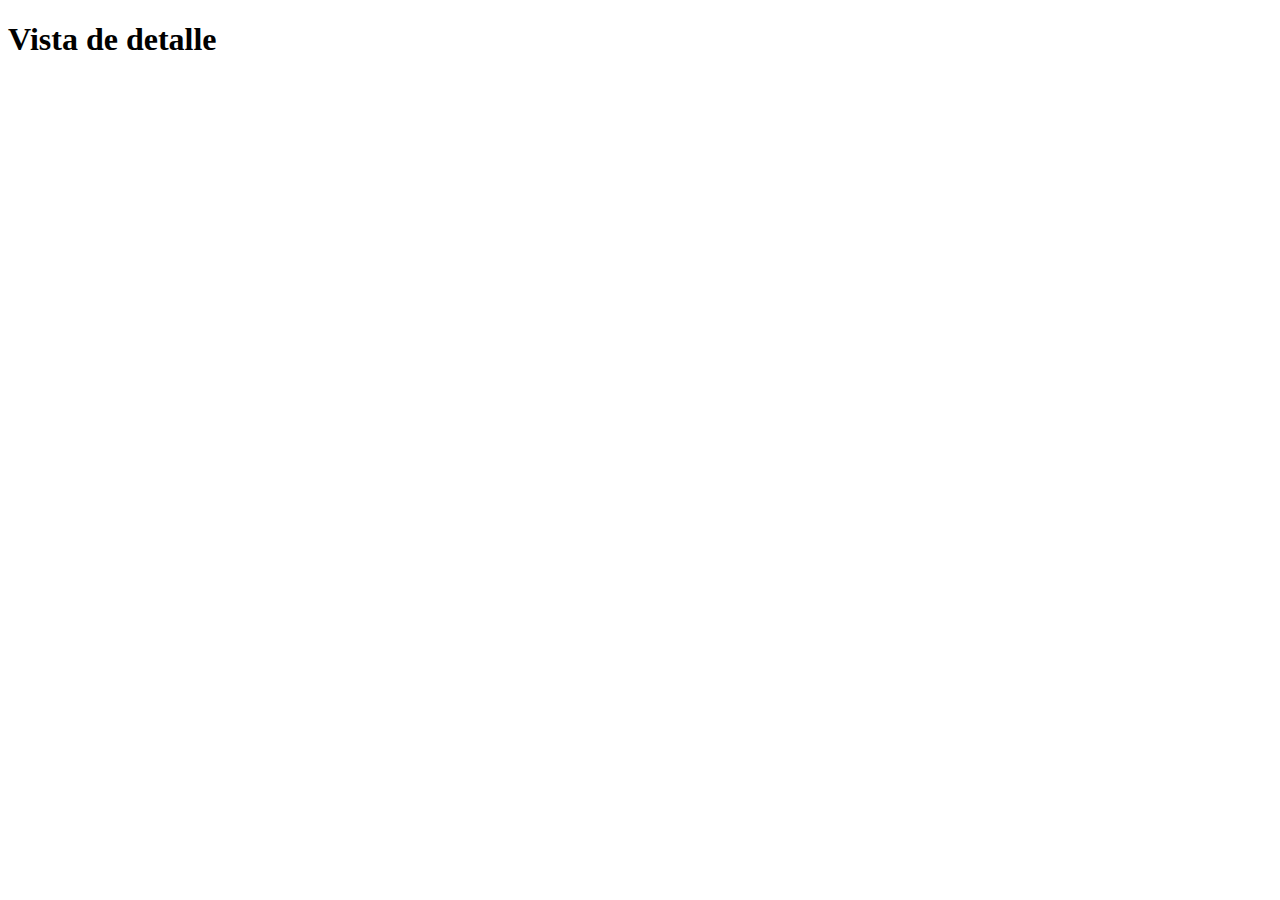
==== detailedView.html @ cd5e1717 "mistico" ====
<!DOCTYPE html>
<html lang="en">
<head>
    <meta charset="UTF-8">
    <meta http-equiv="X-UA-Compatible" content="IE=edge">
    <meta name="viewport" content="width=device-width, initial-scale=1.0">
    <title>Vista de Detalle</title>
    <link href="https://cdn.jsdelivr.net/npm/bootstrap@5.2.3/dist/css/bootstrap.min.css" rel="stylesheet" integrity="sha384-rbsA2VBKQhggwzxH7pPCaAqO46MgnOM80zW1RWuH61DGLwZJEdK2Kadq2F9CUG65" crossorigin="anonymous">
</head>
<body>
    <h1>Vista de detalle</h1>
    <div id="cardWrapper" class="container"></div>
    <script src="https://cdn.jsdelivr.net/npm/bootstrap@5.2.3/dist/js/bootstrap.bundle.min.js" integrity="sha384-kenU1KFdBIe4zVF0s0G1M5b4hcpxyD9F7jL+jjXkk+Q2h455rYXK/7HAuoJl+0I4" crossorigin="anonymous"></script>
    <script src="js/details.js"></script>
</body>
</html>
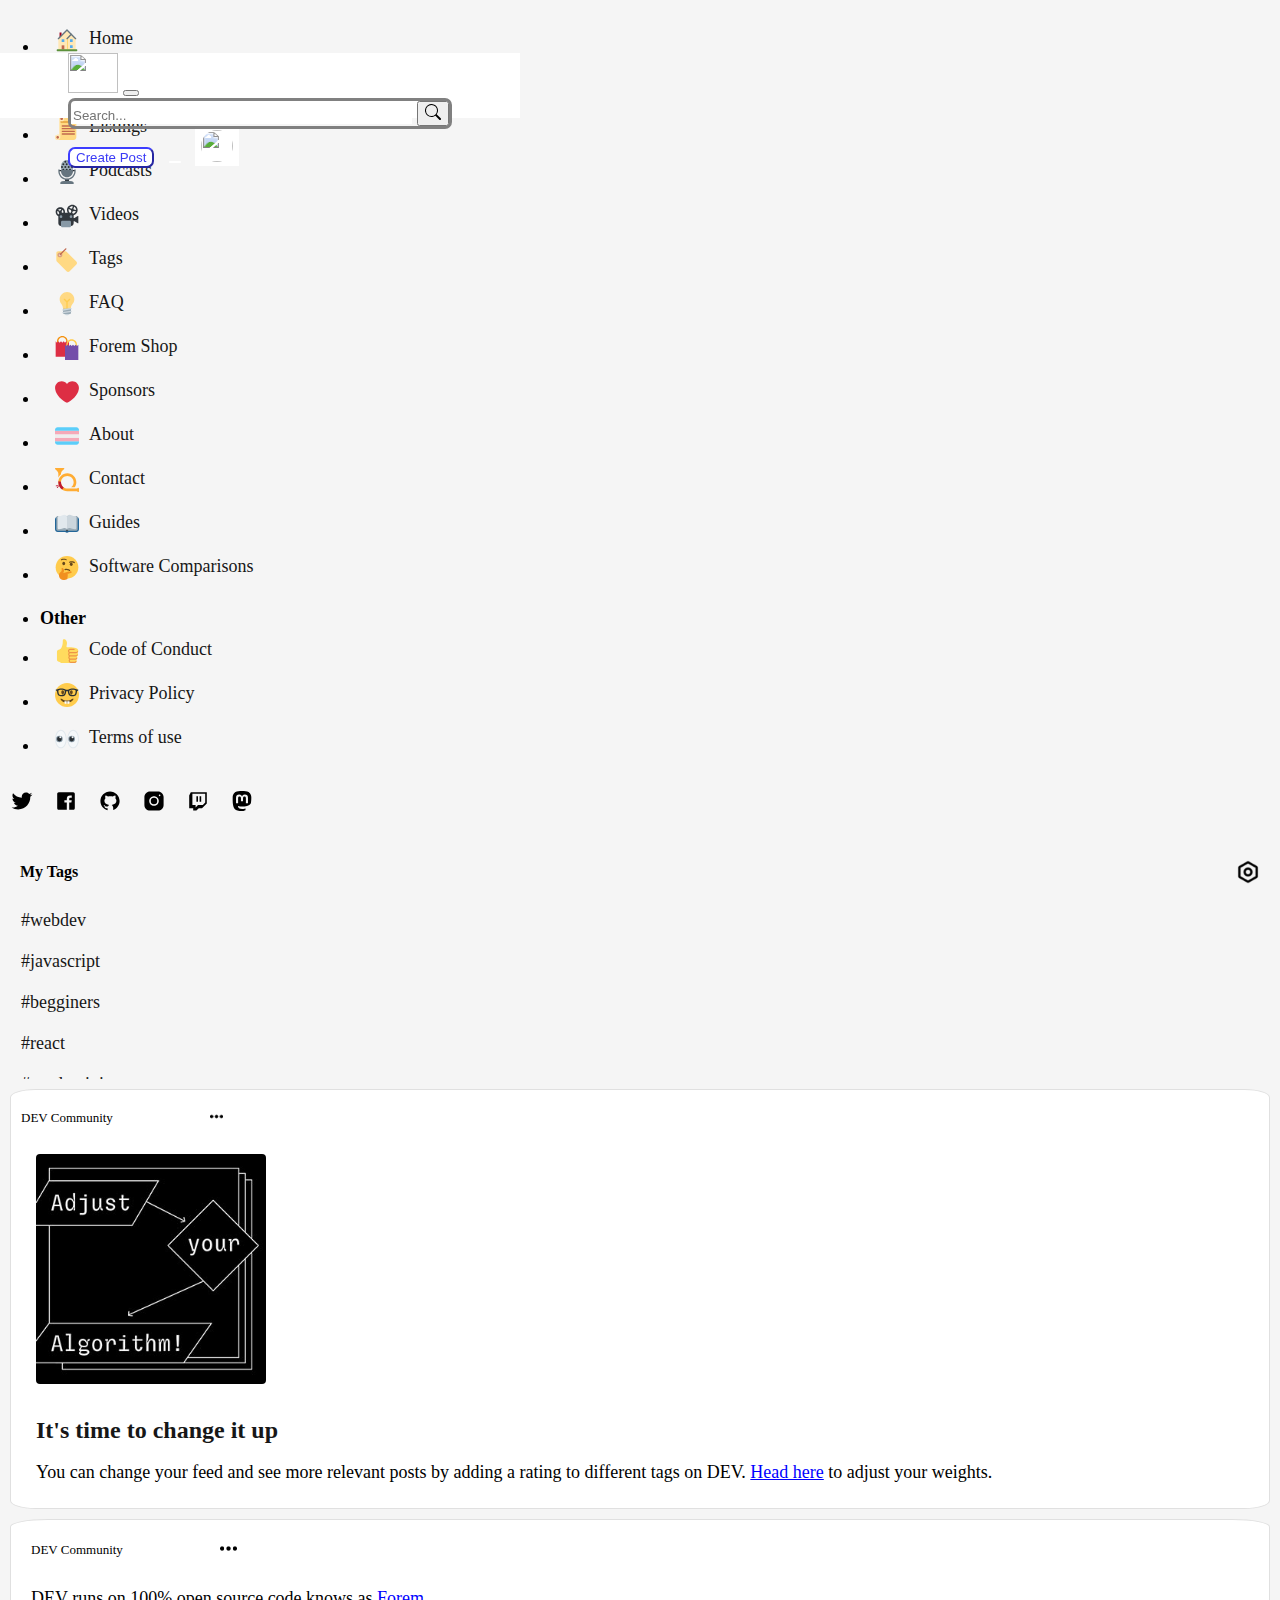
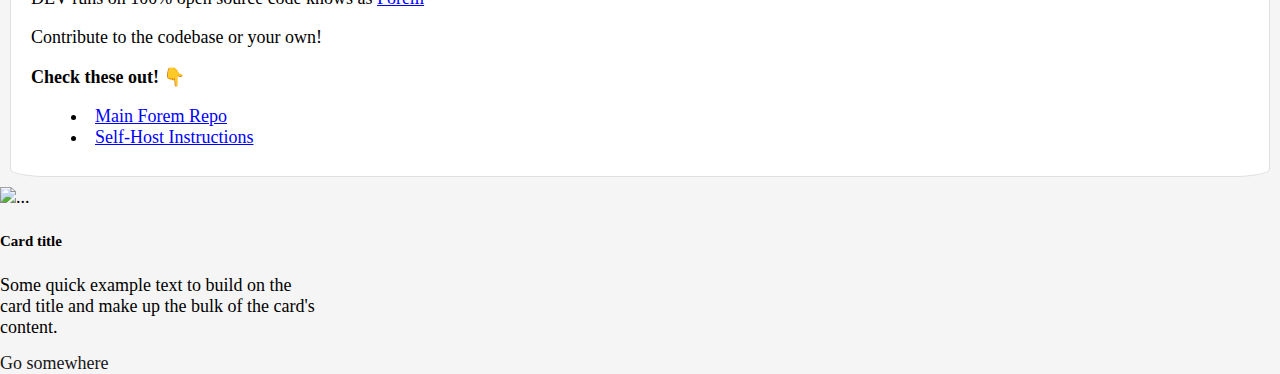
==== commit 2fb3ff1d: "mistico" ====
--- a/detailedView.html
+++ b/detailedView.html
@@ -4,13 +4,341 @@
     <meta charset="UTF-8">
     <meta http-equiv="X-UA-Compatible" content="IE=edge">
     <meta name="viewport" content="width=device-width, initial-scale=1.0">
-    <title>Vista de Detalle</title>
-    <link href="https://cdn.jsdelivr.net/npm/bootstrap@5.2.3/dist/css/bootstrap.min.css" rel="stylesheet" integrity="sha384-rbsA2VBKQhggwzxH7pPCaAqO46MgnOM80zW1RWuH61DGLwZJEdK2Kadq2F9CUG65" crossorigin="anonymous">
+    <link href="https://cdn.jsdelivr.net/npm/bootstrap@5.3.0-alpha3/dist/css/bootstrap.min.css" rel="stylesheet" integrity="sha384-KK94CHFLLe+nY2dmCWGMq91rCGa5gtU4mk92HdvYe+M/SXH301p5ILy+dN9+nJOZ" crossorigin="anonymous">
+    <link rel="stylesheet" href="styles/styles.css">
+    <script src="https://kit.fontawesome.com/42388cee6d.js" crossorigin="anonymous"></script>
+    <title>Document</title>
 </head>
 <body>
-    <h1>Vista de detalle</h1>
-    <div id="cardWrapper" class="container"></div>
-    <script src="https://cdn.jsdelivr.net/npm/bootstrap@5.2.3/dist/js/bootstrap.bundle.min.js" integrity="sha384-kenU1KFdBIe4zVF0s0G1M5b4hcpxyD9F7jL+jjXkk+Q2h455rYXK/7HAuoJl+0I4" crossorigin="anonymous"></script>
-    <script src="js/details.js"></script>
+    <!----------------------- Nav bar ------------------------------>
+
+    <nav class="navbar navbar-expand-lg bg-body-tertiary"> 
+        <div class="container-fluid1__position container-fluid">
+          <a class="navbar-brand" href="Index.html"><img class="navbar1__logo"  src="assets/resized_logo_UQww2soKuUsjaOGNB38o.png"></a>
+          <button class="navbar-toggler" type="button" 
+            data-bs-toggle="collapse" 
+            data-bs-target="#navbarSupportedContent" 
+            aria-controls="navbarSupportedContent" 
+            aria-expanded="false" 
+            aria-label="Toggle navigation">
+            <span class="navbar-toggler-icon"></span>
+          </button>
+          <div class="collapse navbar-collapse" id="navbarSupportedContent">
+            <div class="d-flex justify-content-between w-100">
+                <form class="d-flex" role="search">
+                    <div class="searchbar__bar input-group">
+                    <input class="searchbar__barrita" placeholder="Search..." size="40px" class="card-filter" id="search-item" data-search aria-label="Search"> 
+                    <button class="searchbar__lupa btn btn" type="button" id="button-addon2"><img class="Search1__icons" src="assets/search.svg"></button>
+                    </div>
+                </form>
+                <div class="navbar2__icons d-flex" id="iconos">
+                    <button class="navbar2__button" id="formCard"> Create Post </button>
+                    <button class="navbar2__notificacion"><i class="fa fa-bell-o" aria-hidden="true"></i></button>
+                    <button class="navbar2__button3"><img class="navbar3__user-picture" src="https://randomuser.me/api/portraits/men/14.jpg"></button>
+                </div>   
+            </div> 
+          </div>
+        </div>
+      </nav>
+    
+    <div class="container pt-5">
+        <div class="row">
+            <!-------------------- Aside Izquierdo --------------------->
+
+            <div class="col-12 col-md-3 d-none d-md-block content-right">
+                <div class="list-group">
+                    <ul class="list-group">
+                        <li class="list-group-item border border-0">
+                            <a href="#" class="contenedor-link">
+                                <span class="icono-link">
+                                    <img src="assets/1f3e0.svg" alt="home" class="icono-home" 
+                                    width="24px" height="24px">
+                                </span>
+                                Home
+                            </a>
+                        </li>
+                        <li class="list-group-item border border-0">
+                            <a href="#" class="contenedor-link">
+                                <span class="icono-link">
+                                    <img src="assets/1f5c3.svg" alt="readin list" 
+                                    class="icono-home" width="24px" height="24px">
+                                </span>
+                                Reading List
+                            </a>
+                        </li>
+                        <li class="list-group-item border border-0">
+                            <a href="#" class="contenedor-link">
+                                <span class="icono-link">
+                                    <img src="assets/1f4dc.svg" alt="listings" 
+                                    class="icono-home" width="24px" height="24px">
+                                </span>
+                                Listings
+                            </a>
+                        </li>
+                        <li class="list-group-item border border-0">
+                            <a href="#" class="contenedor-link">
+                                <span class="icono-link">
+                                    <img src="assets/1f399.svg" alt="podcasts" 
+                                    class="icono-home" width="24px" height="24px">
+                                </span>
+                                Podcasts
+                            </a>
+                        </li>
+                        <li class="list-group-item border border-0">
+                            <a href="#" class="contenedor-link">
+                                <span class="icono-link">
+                                    <img src="assets/1f4fd.svg" alt="videos" 
+                                    class="icono-home" width="24px" height="24px">
+                                </span>
+                                Videos
+                            </a>
+                        </li>
+                        <li class="list-group-item border border-0">
+                            <a href="#" class="contenedor-link">
+                                <span class="icono-link">
+                                    <img src="assets/1f3f7.svg" alt="tags" class="icono-home" 
+                                    width="24px" height="24px">
+                                </span>
+                                Tags
+                            </a>
+                        </li>
+                        <li class="list-group-item border border-0">
+                            <a href="#" class="contenedor-link">
+                                <span class="icono-link">
+                                    <img src="assets/1f4a1.svg" alt="faq" class="icono-home" 
+                                    width="24px" height="24px">
+                                </span>
+                                FAQ
+                            </a>
+                        </li>
+                        <li class="list-group-item border border-0">
+                            <a href="#" class="contenedor-link">
+                                <span class="icono-link">
+                                    <img src="assets/1f6cd.svg" alt="forem shop" 
+                                    class="icono-home" width="24px" height="24px">
+                                </span>
+                                Forem Shop
+                            </a>
+                        </li>
+                        <li class="list-group-item border border-0">
+                            <a href="#" class="contenedor-link">
+                                <span class="icono-link">
+                                    <img src="assets/2764.svg" alt="sponsors" 
+                                    class="icono-home" width="24px" height="24px">
+                                </span>
+                                Sponsors
+                            </a>
+                        </li>
+                        <li class="list-group-item border border-0">
+                            <a href="#" class="contenedor-link">
+                                <span class="icono-link">
+                                    <img src="assets/1f3f3-fe0f-200d-26a7-fe0f.svg" 
+                                    alt="about" class="icono-home" width="24px" height="24px">
+                                </span>
+                                About
+                            </a>
+                        </li>
+                        <li class="list-group-item border border-0">
+                            <a href="#" class="contenedor-link">
+                                <span class="icono-link">
+                                    <img src="assets/1f4ef.svg" alt="contact" 
+                                    class="icono-home" width="24px" height="24px">
+                                </span>
+                                Contact
+                            </a>
+                        </li>
+                        <li class="list-group-item border border-0">
+                            <a href="#" class="contenedor-link">
+                                <span class="icono-link">
+                                    <img src="assets/1f4d6.svg" alt="guides" 
+                                    class="icono-guides" width="24px" height="24px">
+                                </span>
+                                Guides
+                            </a>
+                        </li>
+                        <li class="list-group-item border border-0">
+                            <a href="#" class="contenedor-link">
+                                <span class="icono-link">
+                                    <img src="assets/1f914.svg" alt="software comparisons" 
+                                    class="icono-software" width="24px" height="24px">
+                                </span>
+                                Software Comparisons
+                            </a>
+                        </li>
+                    </ul>
+                    <ul class="list-group pt-3">
+                        <li class="list-group-item border border-0">
+                            <b>Other</b>
+                        </li>
+                        <li class="list-group-item border border-0">
+                            <a href="#" class="contenedor-link">
+                                <span class="icono-link">
+                                    <img src="assets/1f44d.svg" alt="code of conduct" class="icono-manita" width="24px" height="24px">
+                                </span>
+                                Code of Conduct
+                            </a>
+                        </li>
+                        <li class="list-group-item border border-0">
+                            <a href="#" class="contenedor-link">
+                                <span class="icono-link">
+                                    <img src="assets/1f913.svg" alt="privacy policy" 
+                                    class="icono-lentes" width="24px" height="24px">
+                                </span>
+                                Privacy Policy
+                            </a>
+                        </li>
+                        <li class="list-group-item border border-0">
+                            <a href="#" class="contenedor-link">
+                                <span class="icono-link">
+                                    <img src="assets/1f440.svg" alt="termos of use" 
+                                    class="icono-ojitos" width="24px" height="24px">
+                                </span>
+                                Terms of use
+                            </a>
+                        </li>
+                      </ul>
+                    
+                </div>
+                <div class="social-network">
+                    <a href="https://twitter.com/thepracticaldev" target="_blank">
+                        <svg xmlns="http://www.w3.org/2000/svg"  viewBox="0 0 30 30" width="24px" height="24px">    <path d="M28,6.937c-0.957,0.425-1.985,0.711-3.064,0.84c1.102-0.66,1.947-1.705,2.345-2.951c-1.03,0.611-2.172,1.055-3.388,1.295 c-0.973-1.037-2.359-1.685-3.893-1.685c-2.946,0-5.334,2.389-5.334,5.334c0,0.418,0.048,0.826,0.138,1.215 c-4.433-0.222-8.363-2.346-10.995-5.574C3.351,6.199,3.088,7.115,3.088,8.094c0,1.85,0.941,3.483,2.372,4.439 c-0.874-0.028-1.697-0.268-2.416-0.667c0,0.023,0,0.044,0,0.067c0,2.585,1.838,4.741,4.279,5.23 c-0.447,0.122-0.919,0.187-1.406,0.187c-0.343,0-0.678-0.034-1.003-0.095c0.679,2.119,2.649,3.662,4.983,3.705 c-1.825,1.431-4.125,2.284-6.625,2.284c-0.43,0-0.855-0.025-1.273-0.075c2.361,1.513,5.164,2.396,8.177,2.396 c9.812,0,15.176-8.128,15.176-15.177c0-0.231-0.005-0.461-0.015-0.69C26.38,8.945,27.285,8.006,28,6.937z"/></svg>
+                    </a>
+                    <a href="https://www.facebook.com/thepracticaldev" target="_blank">
+                        <svg xmlns="http://www.w3.org/2000/svg"  viewBox="0 0 30 30" width="24px" height="24px">    <path d="M24,4H6C4.895,4,4,4.895,4,6v18c0,1.105,0.895,2,2,2h10v-9h-3v-3h3v-1.611C16,9.339,17.486,8,20.021,8 c1.214,0,1.856,0.09,2.16,0.131V11h-1.729C19.376,11,19,11.568,19,12.718V14h3.154l-0.428,3H19v9h5c1.105,0,2-0.895,2-2V6 C26,4.895,25.104,4,24,4z"/></svg>
+                    </a>
+                    <a href="https://github.com/forem" target="_blank">
+                        <svg xmlns="http://www.w3.org/2000/svg"  viewBox="0 0 30 30" width="24px" height="24px">    <path d="M15,3C8.373,3,3,8.373,3,15c0,5.623,3.872,10.328,9.092,11.63C12.036,26.468,12,26.28,12,26.047v-2.051 c-0.487,0-1.303,0-1.508,0c-0.821,0-1.551-0.353-1.905-1.009c-0.393-0.729-0.461-1.844-1.435-2.526 c-0.289-0.227-0.069-0.486,0.264-0.451c0.615,0.174,1.125,0.596,1.605,1.222c0.478,0.627,0.703,0.769,1.596,0.769 c0.433,0,1.081-0.025,1.691-0.121c0.328-0.833,0.895-1.6,1.588-1.962c-3.996-0.411-5.903-2.399-5.903-5.098 c0-1.162,0.495-2.286,1.336-3.233C9.053,10.647,8.706,8.73,9.435,8c1.798,0,2.885,1.166,3.146,1.481C13.477,9.174,14.461,9,15.495,9 c1.036,0,2.024,0.174,2.922,0.483C18.675,9.17,19.763,8,21.565,8c0.732,0.731,0.381,2.656,0.102,3.594 c0.836,0.945,1.328,2.066,1.328,3.226c0,2.697-1.904,4.684-5.894,5.097C18.199,20.49,19,22.1,19,23.313v2.734 c0,0.104-0.023,0.179-0.035,0.268C23.641,24.676,27,20.236,27,15C27,8.373,21.627,3,15,3z"/></svg>
+                    </a>
+                    <a href="https://www.instagram.com/thepracticaldev/" target="_blank">
+                        <svg xmlns="http://www.w3.org/2000/svg"  viewBox="0 0 30 30" width="24px" height="24px">    <path d="M 9.9980469 3 C 6.1390469 3 3 6.1419531 3 10.001953 L 3 20.001953 C 3 23.860953 6.1419531 27 10.001953 27 L 20.001953 27 C 23.860953 27 27 23.858047 27 19.998047 L 27 9.9980469 C 27 6.1390469 23.858047 3 19.998047 3 L 9.9980469 3 z M 22 7 C 22.552 7 23 7.448 23 8 C 23 8.552 22.552 9 22 9 C 21.448 9 21 8.552 21 8 C 21 7.448 21.448 7 22 7 z M 15 9 C 18.309 9 21 11.691 21 15 C 21 18.309 18.309 21 15 21 C 11.691 21 9 18.309 9 15 C 9 11.691 11.691 9 15 9 z M 15 11 A 4 4 0 0 0 11 15 A 4 4 0 0 0 15 19 A 4 4 0 0 0 19 15 A 4 4 0 0 0 15 11 z"/></svg>
+                    </a>
+                    <a href="https://www.twitch.tv/thepracticaldev" target="_blank">
+                        <svg xmlns="http://www.w3.org/2000/svg"  viewBox="0 0 30 30" width="24px" height="24px">    <path d="M 6 4 L 4 8 L 4 24 L 9 24 L 9 27 L 13 27 L 16 24 L 20 24 L 26 18 L 26 4 L 6 4 z M 8 6 L 24 6 L 24 17 L 21 20 L 15 20 L 12 23 L 12 20 L 8 20 L 8 6 z M 13 9 L 13 16 L 15 16 L 15 9 L 13 9 z M 17 9 L 17 16 L 19 16 L 19 9 L 17 9 z"/></svg>
+                    </a>
+                    <a href="https://fosstodon.org/@thepracticaldev" target="_blank">
+                        <svg fill="#000000" width="24px" height="24px" viewBox="0 0 24 24" xmlns="http://www.w3.org/2000/svg" xml:space="preserve"><path d="M21.327 8.566c0-4.339-2.843-5.61-2.843-5.61-1.433-.658-3.894-.935-6.451-.956h-.063c-2.557.021-5.016.298-6.45.956 0 0-2.843 1.272-2.843 5.61 0 .993-.019 2.181.012 3.441.103 4.243.778 8.425 4.701 9.463 1.809.479 3.362.579 4.612.51 2.268-.126 3.541-.809 3.541-.809l-.075-1.646s-1.621.511-3.441.449c-1.804-.062-3.707-.194-3.999-2.409a4.523 4.523 0 0 1-.04-.621s1.77.433 4.014.536c1.372.063 2.658-.08 3.965-.236 2.506-.299 4.688-1.843 4.962-3.254.434-2.223.398-5.424.398-5.424zm-3.353 5.59h-2.081V9.057c0-1.075-.452-1.62-1.357-1.62-1 0-1.501.647-1.501 1.927v2.791h-2.069V9.364c0-1.28-.501-1.927-1.502-1.927-.905 0-1.357.546-1.357 1.62v5.099H6.026V8.903c0-1.074.273-1.927.823-2.558.566-.631 1.307-.955 2.228-.955 1.065 0 1.872.409 2.405 1.228l.518.869.519-.869c.533-.819 1.34-1.228 2.405-1.228.92 0 1.662.324 2.228.955.549.631.822 1.484.822 2.558v5.253z"/></svg>
+                    </a>
+                </div>
+                <nav class="nav-3">
+                    <header class="encabezado-navegacion-3">
+                        <h3 class="subtitulo">My Tags</h3>
+                        <a href="https://dev.to/dashboard/following_tags" target="_blank">
+                            <img src="assets/nut_icon_175027.png" alt="Hexagono" 
+                            width="24px" height="24px">
+                        </a>
+                    </header>
+                    <div class="tags-aside">
+                        <a href="#" class="tag-block" title="webdeb tag">#webdev</a>
+                        <a href="#" class="tag-block" title="javasctipt tag">#javascript</a>
+                        <a href="#" class="tag-block" title="begginers tag">#begginers</a>
+                        <a href="#" class="tag-block" title="react tag">#react</a>
+                        <a href="#" class="tag-block" title="productivity tag">#productivity</a>
+                        <a href="#" class="tag-block" title="devops tag">#devops</a>
+                        <a href="#" class="tag-block" title="css tag">#css</a>
+                        <a href="#" class="tag-block" title="opensource tag">#opensource</a>
+                        <a href="#" class="tag-block" title="typescript tag">#typescript</a>
+                        <a href="#" class="tag-block" title="security tag">#security</a>
+                        <a href="#" class="tag-block" title="php tag">#php</a>
+                        <a href="#" class="tag-block" title="machinelearning tag">#machinelearning</a>
+                        <a href="#" class="tag-block" title="java tag">#java</a>
+                        <a href="#" class="tag-block" title="angular tag">#angular</a>
+                        <a href="#" class="tag-block" title="kubernetes tag">#kubernetes</a>
+                        <a href="#" class="tag-block" title="git tag">#git</a>
+                        <a href="#" class="tag-block" title="linux tag">#linux</a>
+                        <a href="#" class="tag-block" title="csharp tag">#csharp</a>
+                        <a href="#" class="tag-block" title="laravel tag">#laravel</a>
+                        <a href="#" class="tag-block" title="vue tag">#vue</a>
+                        <a href="#" class="tag-block" title="ruby tag">#ruby</a>
+                        <a href="#" class="tag-block" title="computerscience tag">#computerscience</a>
+                        <a href="#" class="tag-block" title="graphql tag">#graphql</a>
+                        <a href="#" class="tag-block" title="rust tag">#rust</a>
+                        <a href="#" class="tag-block" title="sql tag">#sql</a>
+                        <a href="#" class="tag-block" title="ios tag">#ios</a>
+                        <a href="#" class="tag-block" title="vscode tag">#vscode</a>
+                        <a href="#" class="tag-block" title="gamedev tag">#gamedev</a>
+                        <a href="#" class="tag-block" title="kotlin tag">#kotlin</a>
+                        <a href="#" class="tag-block" title="dart tag">#dart</a>
+                        <a href="#" class="tag-block" title="elixir tag">#elixir</a>
+                        <a href="#" class="tag-block" title="swift tag">#swift</a>
+                    </div>
+                </nav>
+                <div class="nav-info-4">
+                    <div class="header-4">
+                        <div class="header-info">DEV Community</div>
+                        <button class="boton-info">
+                            <img src="assets/susp.png" alt="p suspensivos" width="13px" height="13px">
+                        </button>   
+                    </div>
+                    <div class="nav-image-info-4">
+                        <p>
+                            <img src="assets/8nuyrw43yfedpbj2iieb.jpg" alt="iamge info" 
+                            width="230px" height="230px">
+                        </p>
+                        <h3>
+                            <a href="#" class="header-info-4">It's time to change it up</a>
+                        </h3>
+                        <p>
+                            You can change your feed and see more relevant posts by adding a 
+                            rating to different tags on DEV. <a class="a-except" href="#">Head here</a> 
+                            to adjust your weights.
+                        </p>
+                    </div>
+                </div>
+                <div class="nav-info-5">
+                    <div class="header-5">
+                        <div class="header-info">DEV Community</div>
+                        <button class="boton-info">
+                            <img src="assets/susp.png" alt="p suspensivos" width="17px" height="17px">
+                        </button>
+                    </div>    
+                    <p>
+                        DEV runs on 100% open source code knows as <a class="a-except" href="#">Forem</a>
+                    </p>
+                    <p>
+                        Contribute to the codebase or your own!
+                    </p>
+                    <p>
+                        <strong>Check these out! 👇</strong>
+                    </p>
+                    <ul>
+                        <li class="estilo-list">
+                            <a class="a-except-1" href="#">Main Forem Repo</a>
+                        </li>
+                        <li class="estilo-list">
+                            <a class="a-except-1" href="#">Self-Host Instructions</a>
+                        </li>
+                    </ul>
+                        
+                </div> 
+
+            </div>
+
+
+            <!------------------ Colunma Central ---------------------->
+            <div id="cardWrapper" class="container"></div>
+
+
+
+            <!------------------- Aside Derecho ------------------------->
+
+            <div class="col-12 col-lg-3 d-none d-lg-block">
+                <div class="card" style="width: 18rem;">
+                    <img src="https://picsum.photos/400/200" class="card-img-top" alt="...">
+                    <div class="card-body">
+                      <h5 class="card-title">Card title</h5>
+                      <p class="card-text">Some quick example text to build on the card title 
+                        and make up the bulk of the card's content.</p>
+                      <a href="#" class="btn btn-primary">Go somewhere</a>
+                    </div>
+                  </div>
+            </div>
+        </div>
+    </div>
+
+
+
+    <script src="https://cdn.jsdelivr.net/npm/bootstrap@5.3.0-alpha3/dist/js/bootstrap.bundle.min.js" integrity="sha384-ENjdO4Dr2bkBIFxQpeoTz1HIcje39Wm4jDKdf19U8gI4ddQ3GYNS7NTKfAdVQSZe" crossorigin="anonymous"></script>
+    <script src="js\index.js"></script>
+</body>
 </body>
 </html>--- a/styles/styles.css
+++ b/styles/styles.css
@@ -0,0 +1,645 @@
+* {
+  box-sizing: border-box;
+}
+
+html,
+body {
+  background: #f5f5f5;
+  font-size: 18px;
+  height: 100%;
+  margin: 0px;
+  padding: 0px;
+  width: 100%;
+}
+
+.container-fluid1__position {
+  margin-top: 35px;
+  background-color: white;
+  border-color: gray;
+  position: fixed;
+  z-index: 1;
+  padding-right: 68px;
+  padding-left: 68px;
+  height: 65px;
+}
+
+.navbar1__logo {
+  width: 50px;
+  height: 40px;
+}
+
+.navbar2__button {
+  border-radius: 7px;
+  border-color: rgb(59, 59, 246);
+  border-width: 2px;
+  background-color: white;
+  color: rgb(59, 59, 246);
+}
+.navbar2__button:hover {
+  background: rgb(59, 59, 246);
+  color: white;
+  text-decoration: underline;
+}
+.navbar2__notificacion {
+  color: black;
+  margin: 0 10px;
+  text-decoration: none;
+  border: none;
+  border-radius: 5px;
+  background-color: white;
+}
+.navbar2__notificacion:hover {
+  background-color: rgba(197, 185, 246, 0.433);
+  color: rgb(59, 59, 246);
+}
+.navbar2__button3 {
+  border: none;
+  background-color: white;
+}
+
+.navbar3__user-picture {
+  border-radius: 100%;
+  width: 32px;
+  height: 32px;
+}
+.navbar3__user-picture:hover {
+  border-color: aqua;
+  border-style: solid;
+  border: 4px;
+}
+
+.searchbar__barrita {
+  border: none;
+}
+.searchbar__bar {
+  border-radius: 7px;
+  border-style: solid;
+  border-color: gray;
+}
+.searchbar__bar:hover {
+  border-color: rgb(59, 59, 246);
+  border-style: solid;
+  border-radius: 7px;
+}
+/*acaba mara*/
+.post-card__author-picture {
+  width: 40px;
+  height: 40px;
+  border-radius: 100%;
+}
+.post-card .post-card__author-name,
+.post-card .post-card__creation-date {
+  margin: 0;
+  font-size: 14px;
+}
+.post-card:not(:first-of-type) .post-card__preview-image {
+  display: none;
+}
+
+.footter {
+  background-color: #e5e5e5;
+}
+
+.content-right {
+  background-color: #f5f5f5;
+}
+
+.list-group-item {
+  background-color: #f5f5f5;
+}
+
+a {
+  text-decoration: none;
+  color: #171717;
+}
+
+.list-group-item {
+  padding: 0;
+}
+
+.contenedor-link {
+  display: flex;
+  flex-direction: row;
+  justify-content: flex-start;
+  padding-top: 10px;
+  padding-right: 15px;
+  padding-bottom: 10px;
+  padding-left: 10px;
+}
+
+.icono-link {
+  display: flex;
+  flex-direction: row;
+  margin-right: 10px;
+  margin-left: 5px;
+}
+
+li :hover {
+  border-radius: 7px;
+  background: #e4e3f3;
+  color: blue;
+  text-decoration: underline;
+}
+
+.social-network {
+  /* border: 1px solid black; */
+  display: flex;
+  flex-direction: row;
+  justify-content: flex-start;
+  margin-bottom: 15px;
+}
+
+.social-network a {
+  padding: 10px;
+}
+
+.social-network :hover {
+  border-radius: 7px;
+  background-color: #e4e3f3;
+  fill: blue;
+}
+
+.nav-3 {
+  margin-bottom: 10px;
+  /* border: 1px solid black; */
+  margin-bottom: 20px;
+}
+
+.encabezado-navegacion-3 {
+  /*  border: 1px solid black; */
+  display: flex;
+  flex-direction: row;
+  justify-content: space-between;
+  margin: 0px;
+  padding-left: 10px;
+  padding-right: 0px;
+  padding-top: 7px;
+}
+
+h3 {
+  font-weight: bold;
+  font-size: 16px;
+  margin: 0px;
+  padding-top: 13px;
+}
+
+.nav-3 {
+  margin: 10px;
+}
+
+.nav-3 a {
+  padding-left: 10px;
+  padding-right: 10px;
+  padding-top: 10px;
+  padding-bottom: 10px;
+}
+
+.nav-3 a:hover {
+  border-radius: 7px;
+  background-color: #e4e3f3;
+  fill: blue;
+}
+
+.tags-aside {
+  padding-left: 1px;
+  padding-top: 1px;
+  padding-right: 10px;
+}
+
+.tags-aside {
+  max-height: 180px;
+  overflow: auto;
+  padding-left: 1px;
+  padding-top: 1px;
+  padding-right: 0px;
+}
+
+.tags-aside .tag-block {
+  display: flex;
+  flex-direction: row;
+  justify-content: space-between;
+}
+
+.tags-aside :hover {
+  border-radius: 7px;
+  background: #e4e3f3;
+  color: blue;
+  text-decoration: underline;
+}
+
+.nav-info-4 {
+  background-color: #ffffff;
+  border: 1px solid #e0e0e0;
+  border-radius: 2%;
+  padding: 10px;
+  margin-bottom: 10px;
+  margin-right: 10PX;
+  margin-left: 10PX;
+}
+
+.header-info {
+  font-size: 13px;
+  font-weight: 300;
+}
+
+.boton-info {
+  background-color: #ffffff;
+  border: none;
+  margin-left: 87px;
+  /* padding-left: 10px; */
+  padding: 10px;
+}
+
+.boton-info img {
+  padding: 0px;
+}
+
+.boton-info :hover {
+  background-color: comment-body;
+  border: 1px solid black;
+}
+
+p img {
+  border-radius: 4px;
+}
+
+.header-4 {
+  display: flex;
+  flex-direction: row;
+  align-items: center;
+  padding-bottom: 0px;
+}
+
+.nav-image-info-4 {
+  padding-left: 15px;
+  padding-right: 15px;
+}
+
+.nav-image-info-4 h3, p {
+  text-align: left;
+  margin-bottom: 15px;
+}
+
+.nav-image-info-4 h3 {
+  font-size: 24px;
+  margin-bottom: 10px;
+}
+
+.nav-info-5 {
+  background-color: #ffffff;
+  border: 1px solid #e0e0e0;
+  border-radius: 3%;
+  padding: 10px 20px 10px 20px;
+  margin: 10px;
+}
+
+/* .nav-image-info-5 {
+    border: 1px solid black;
+    padding: 2px;
+} */
+.a-except {
+  text-decoration: underline;
+  color: blue;
+}
+
+.header-5 {
+  display: flex;
+  flex-direction: row;
+  align-items: center;
+  padding-bottom: 0px;
+}
+
+.estilo-list {
+  list-style: inside;
+  text-align: left;
+}
+
+.a-except-1 {
+  text-decoration: underline;
+  color: blue;
+}
+
+/* Cards Center */
+.card-story__container {
+  padding: 20px;
+}
+
+.card-story__indention {
+  padding-left: 55px;
+}
+
+.card-story__title span {
+  font-size: 30px;
+  font-weight: 700;
+}
+
+.card-story__title a:hover {
+  color: #2f3ab2;
+}
+
+.card-story__tags {
+  display: flex;
+  flex-direction: row;
+  flex-wrap: wrap;
+  gap: 1px;
+}
+
+.story-tag {
+  display: inline-flex;
+  align-items: center;
+  white-space: nowrap;
+  flex-wrap: nowrap;
+  padding: 4px 10px;
+  font-size: 14px;
+  font-weight: 300;
+}
+
+.story-tag:nth-child(1) {
+  padding-left: 0;
+}
+
+.card-story__bottom {
+  display: flex;
+  justify-content: space-between;
+  align-items: center;
+  font-size: 14px;
+}
+
+.card-story__details {
+  display: flex;
+  font-size: 14px;
+}
+
+.multiple-reactions {
+  display: flex;
+  align-items: center;
+  padding-left: 0;
+  padding-right: 13px;
+  padding-top: 4px;
+  padding-bottom: 4px;
+}
+
+.multiple-reactions__icons-container {
+  display: flex;
+  align-items: center;
+  padding-left: 4px;
+  padding-right: 13px;
+  padding-top: 4px;
+  padding-bottom: 4px;
+}
+
+.agregate-reactions {
+  padding-left: 4px;
+}
+
+.comments {
+  padding-left: 10px;
+  padding-right: 10px;
+  padding-top: 8px;
+  padding-bottom: 5px;
+}
+
+.save-button {
+  border-style: hidden;
+  padding-top: 5px;
+  padding-bottom: 5px;
+}
+
+.card-story__save {
+  display: flex;
+}
+
+.text-comment-content {
+  margin: 12px;
+  padding-top: 8px;
+  padding-bottom: 8px;
+}
+
+.comment-content-1, .comment-content-2 {
+  display: flex;
+  align-items: flex-start;
+  margin-right: 12px;
+  padding-bottom: 12px;
+  padding-left: 12px;
+}
+
+.comment-content-picture {
+  display: flex;
+  align-items: flex-start;
+}
+
+.picture-anchor {
+  display: flex;
+  align-items: flex-start;
+}
+
+.comment-content-body {
+  background-color: #f5f5f5;
+  border-radius: 10px;
+  padding-top: 16px;
+  padding-right: 16px;
+  padding-bottom: 4px;
+  padding-left: 16px;
+}
+
+.comment-meta {
+  width: auto;
+  -o-object-fit: contain;
+     object-fit: contain;
+}
+
+.time-ago {
+  margin-left: 4px;
+}
+
+.data-test-id {
+  width: auto;
+  -o-object-fit: contain;
+     object-fit: contain;
+}
+
+.post-card__author-picture-comment {
+  width: 24px;
+  height: 24px;
+  border-radius: 100%;
+}
+
+.avatar-marg {
+  margin-right: 10px;
+}/*# sourceMappingURL=styles.css.map */
+/*termina luis*/
+
+/*chris form*/
+.col-md-5 {
+  flex: 0 0 auto;
+  width: 100%;
+}
+
+.col-md-4 {
+flex: 0 0 auto;
+width: 100.333333%;
+}
+
+/*termina chris**/
+
+.footer {
+  background: #e5e5e5;
+  max-width: 100%;
+  margin: 0 auto;
+  color: gray;
+  padding: 0%;
+  margin-top: auto;
+}
+
+.containerf {
+  background: #e5e5e5;
+  max-width: 100%;
+  margin: 0 auto;
+  padding: 0%;
+  display: flex;
+}
+
+.footer-row {
+  display: flex;
+  margin-bottom: 50px;
+  margin: 0 auto;
+  justify-content: center;
+  flex-wrap: wrap;
+  padding: 50px 30px 20px;
+}
+
+.footer-row a {
+  color: #5d66d5;
+}
+
+.footer-links {
+  margin: auto 10%;
+}
+
+.footer-links ul {
+  display: flex;
+  flex-wrap: wrap;
+  justify-content: center;
+  list-style: none;
+}
+
+.footer-links ul li a {
+  color: #5d66d5;
+  margin: 10px;
+}
+
+.footerBottom {
+  margin-bottom: 50px;
+  margin-top: 0 auto;
+}
+
+.footerBottom p {
+  justify-content: center;
+} /*# sourceMappingURL=styles.css.map */
+
+.lineGray {
+  font-size: 12px;
+  position: relative;
+  text-align: center;
+}
+
+.lineGray p::before {
+  text-align: center;
+  content: "────── ";
+ 
+  }
+
+.lineGray p::after {
+  text-align: center;
+  content: " ──────";
+
+}
+
+.textCenter {
+  font-size: 13px;
+  text-align: center;
+  align-items: center;
+  
+}
+.titleHeader {
+  text-align: center;
+}
+
+.btn-greenAqua {
+  background-color: #0a3e4a;
+  color: white;
+}
+.btn-greenAqua:hover {
+background-color: #05313b;
+color: white;
+}
+
+.btn-gray2 {
+  background-color: #24292e;
+  color: white;
+}
+.btn-gray2:hover {
+background-color: #000;
+color: white;
+}
+
+.btn-blue2 {
+  background-color: #1da1f2;
+  color: white;
+}
+.btn-blue2:hover {
+background-color:#0096f2;
+color: white;
+}
+
+.btn-purple2 {
+  background-color: #3b49df;
+  color: white;
+}
+
+.btn-purple2:hover {
+background-color: #2f3ab2;
+color: white;
+}
+
+h1 .strong {
+  font-weight: bold;
+}
+
+.c3 input:checked ~ .checkmark {
+  background-color: #3b49df;
+  }
+  /* creamos el marcador (escondido al no seleccionar) */
+.checkmark:after {
+content: "";
+position: absolute;
+display: none;
+}
+/* mostramos el marcador al seleccionar */
+.container input:checked ~ .checkmark:after {
+display: block;
+}
+
+/* creamos un custom checkbox */
+.checkmark {
+position: absolute;
+top: 0;
+left: 0;
+height: 25px;
+width: 25px;
+background-color: #eee;
+}
+
+.navbar2__login {
+  color: black;
+  margin: 0 10px;
+  text-decoration: none;
+  border: none;
+  border-radius: 5px;
+  background-color: white;
+}
+.navbar2__login:hover {
+  background-color: rgba(197, 185, 246, 0.433);
+  color: rgb(59, 59, 246);
+  text-decoration: underline;
+}
